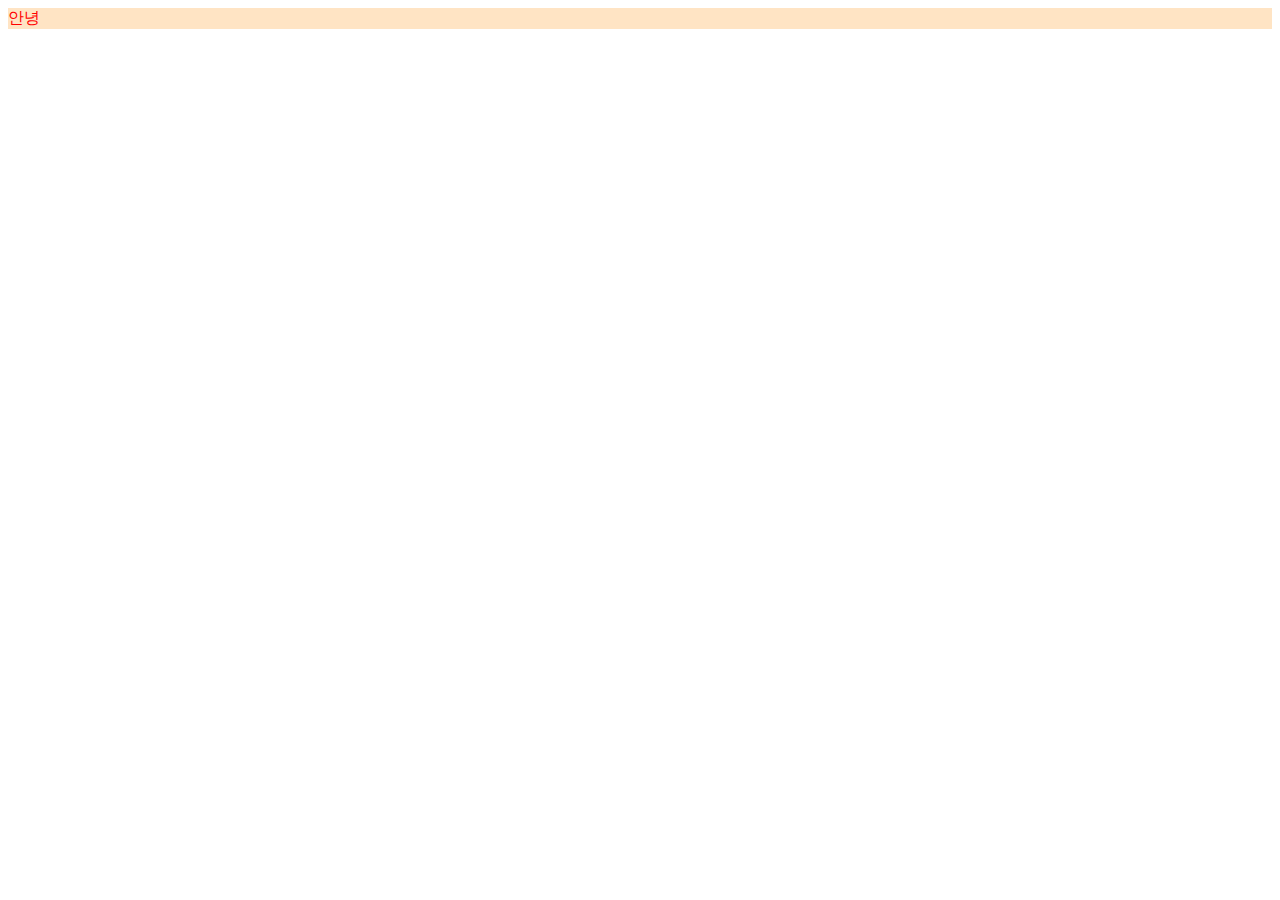
==== index.html @ b361b406 "1차" ====
<!DOCTYPE html>
<html lang="ko">
<head>
  <meta charset="UTF-8">
  <meta name="viewport" content="width=device-width, initial-scale=1.0">
  <title>카카오뱅크</title>
  <!-- 파일 연결 -->
  <link rel="stylesheet" href="style.css">
  <script src="script.js" defer></script>
</head>

<body>
<div>안녕</div>


</body>
</html>
---- style.css ----
div {
  color:red;
  background-color: bisque;
}
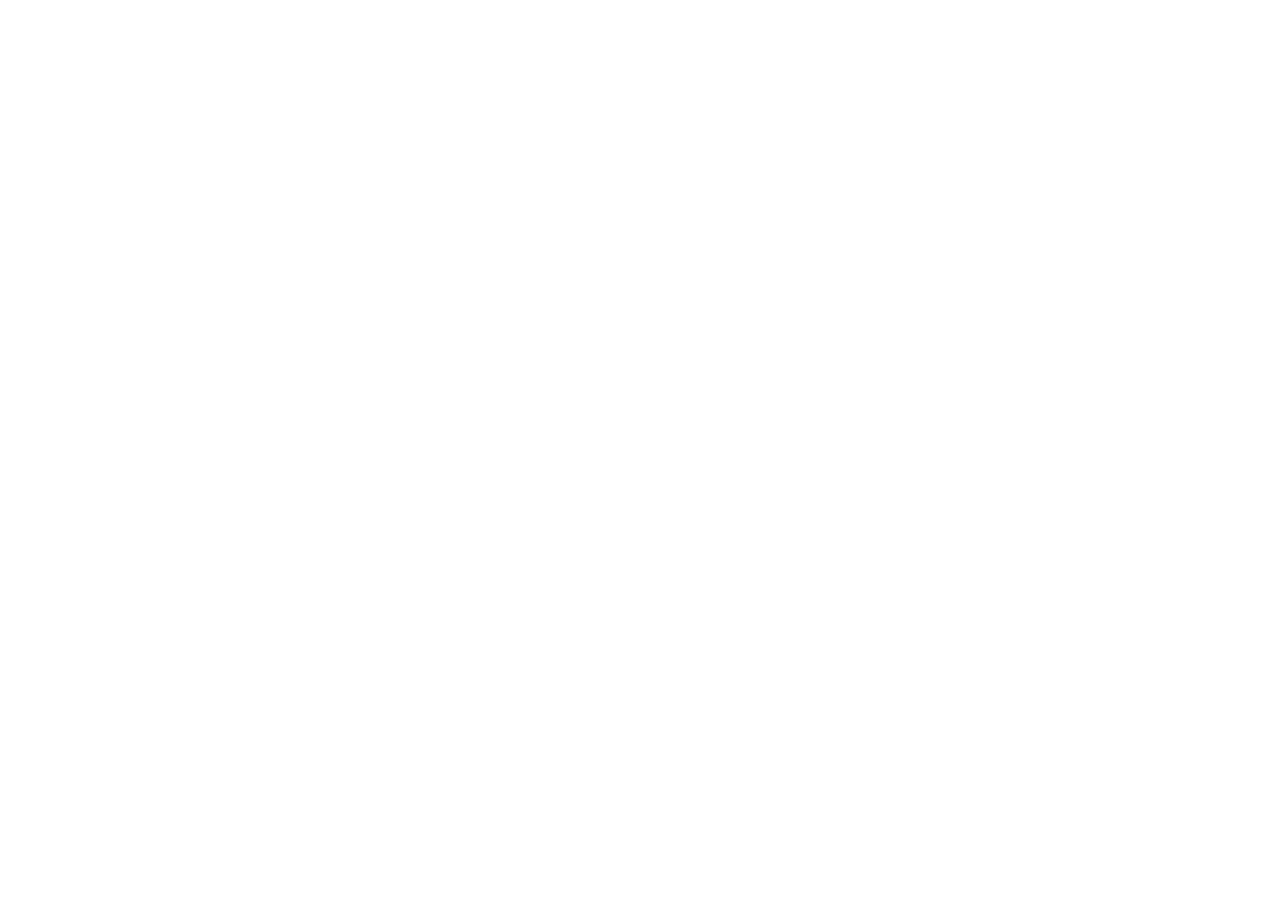
==== commit 67bdaf92: "탑바step1" ====
--- a/index.html
+++ b/index.html
@@ -10,8 +10,11 @@
 </head>
 
 <body>
-<div>안녕</div>
 
+  
+
+<!-- 탑바 -->
+<a href="sections/topbar.html"></a>
 
 </body>
 </html>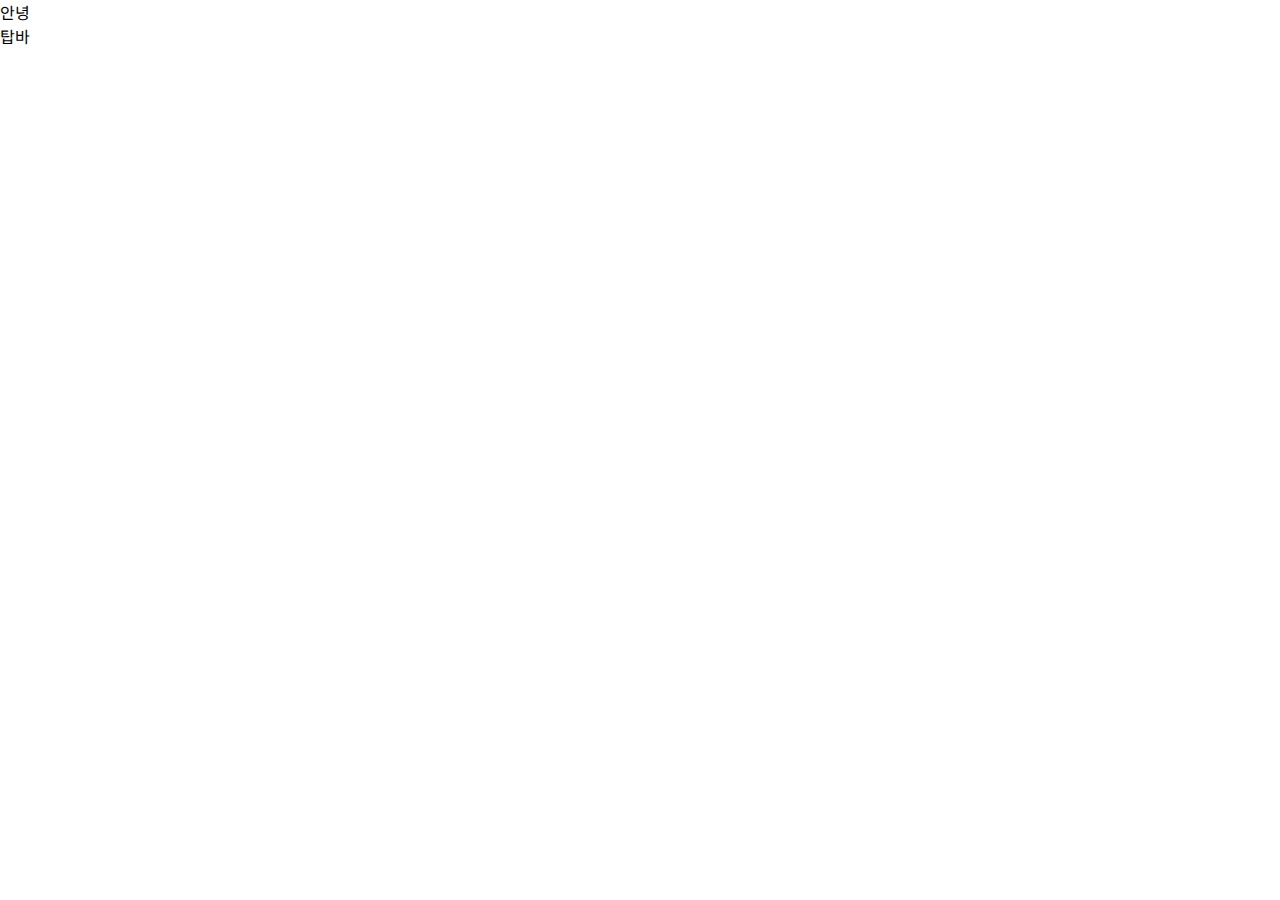
==== commit 72f347ab: "style - 1" ====
--- a/index.html
+++ b/index.html
@@ -1,20 +1,22 @@
 <!DOCTYPE html>
 <html lang="ko">
 <head>
-  <meta charset="UTF-8">
-  <meta name="viewport" content="width=device-width, initial-scale=1.0">
-  <title>카카오뱅크</title>
-  <!-- 파일 연결 -->
-  <link rel="stylesheet" href="style.css">
-  <script src="script.js" defer></script>
+    <meta charset="UTF-8">
+    <meta name="viewport" content="width=device-width, initial-scale=1.0">
+    <title>카카오뱅크 모작</title>
+
+    <!-- 구글 폰트 -->
+    <link href="https://fonts.googleapis.com/css2?family=Noto+Sans+KR:wght@400;700;900&family=Roboto:wght@400;700;900&display=swap" rel="stylesheet">
+    
+    <link rel="stylesheet" href="style.css">
+    
+    <script src="script.js" defer></script>
 </head>
 
 <body>
+    <div>안녕</div>
 
-  
-
-<!-- 탑바 -->
-<a href="sections/topbar.html"></a>
-
+    <!-- 탑바 -->
+    <a href="sections/topBar.html">탑바</a>
 </body>
 </html>--- a/style.css
+++ b/style.css
@@ -0,0 +1,77 @@
+/* 폰트 적용 */
+html {
+  /* 영문이면 roboto가 적용되고, 한글이면 Noto Sans KR가 적용되도록 아래와 같은 순서로 배치 */
+  font-family: "Roboto", "Noto Sans KR", sans-serif;
+}
+
+/* 노말라이즈 */
+body, ul, li {
+  margin: 0;
+  padding: 0;
+  list-style: none;
+}
+
+a {
+  color: inherit;
+  text-decoration: none;
+}
+
+/* 라이브러리 */
+.border-red {
+  border: 5px solid red;
+}
+
+.border-blue {
+  border: 5px solid blue;
+}
+
+.border-green {
+  border: 5px solid green;
+}
+
+.border-gold {
+  border: 5px solid gold;
+}
+
+.flex {
+  display: flex;
+}
+
+.flex-jc-c {
+  justify-content: center;
+}
+
+.flex-ai-c {
+  align-items: center;
+}
+
+.flex-grow-1 {
+  flex-grow: 1;
+}
+
+.block {
+  display: block;
+}
+
+.height-100p {
+  height: 100%;
+}
+
+.con {
+  margin-left: auto;
+  margin-right: auto;
+}
+
+.img-box > img {
+  width: 100%;
+  display: block;
+}
+
+/* 커스텀 */
+.con_min_width {
+  min-width: 1080px;
+}
+
+.con {
+  width: 1080px;
+}